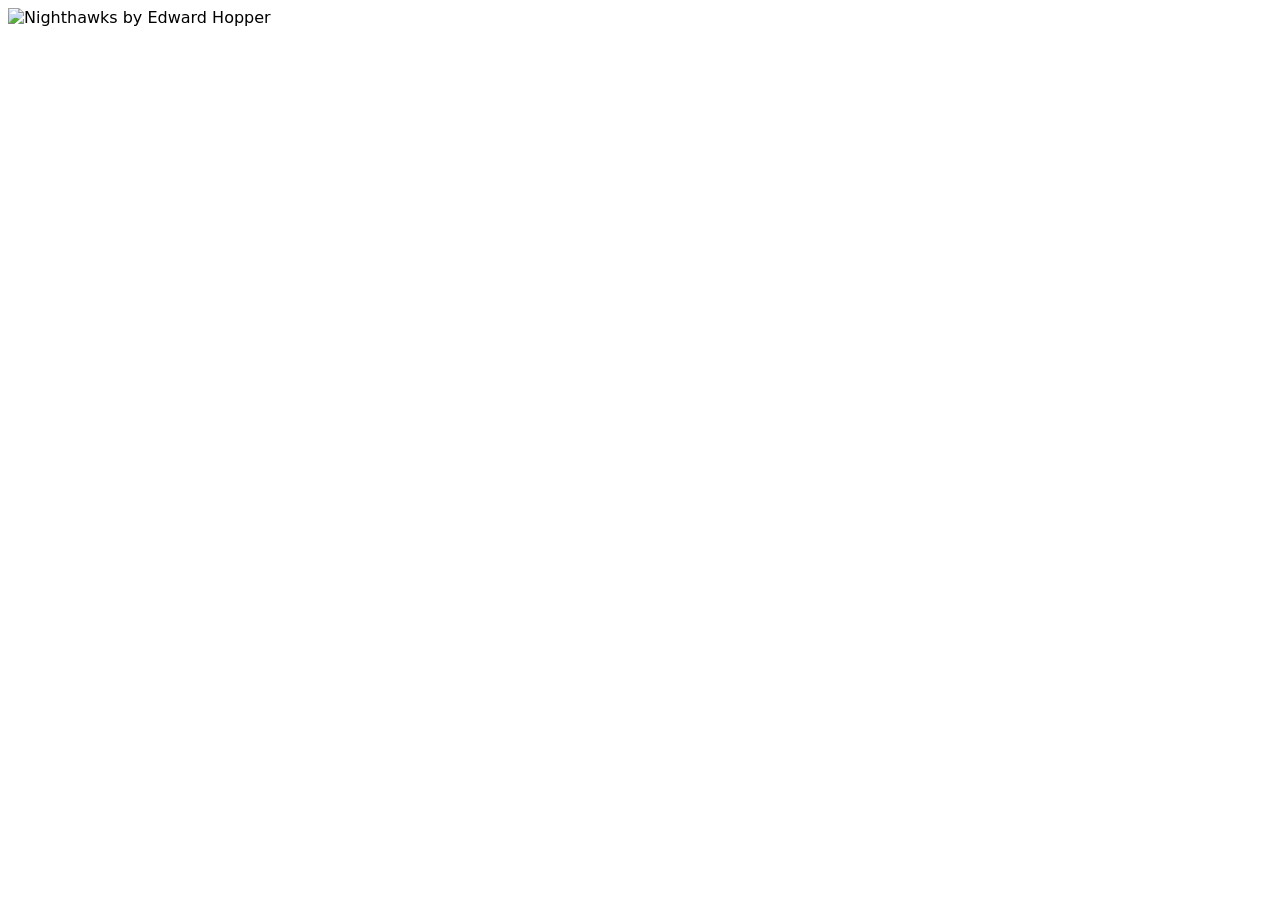
==== requerimiento1.html @ a0fc4bcc "subiendo proyecto" ====
<!DOCTYPE html>
<html lang="es">
<head>
    <meta charset="UTF-8">
    <meta name="viewport" content="width=device-width, initial-scale=1.0">
    <title>Requerimiento 1</title>
    <link rel="stylesheet" href="./assets/css/style.css">
</head>
<body>
    <img class=imagen id="imagen" style="width: 800px;" src="./assets/img/Nighthawks_by_Edward_Hopper_1942.jpg" alt="Nighthawks by Edward Hopper"
    onclick="
    var imagen = document.querySelector('#imagen')
    if (imagen.style.border == '') {
        imagen.style.border = '2px solid red'
    }else{
        imagen.style.border = ''
    }">
<h2></h2>
</body>
</html>
---- assets/css/style.css ----
.contenido {
    justify-content: center;
    align-content: center;
    align-items: center;
    text-align: center;
    height: 100vh;
}

.contenidohome {
    display: flex;
    flex-direction: column;
    justify-content: center;
    align-content: center;
    align-items: center;
    text-align: center;
    gap: 28px;
    height: 100vh;
}

.stickers {
    display: flex;
    justify-content: center;
    flex-wrap: wrap;
    gap: 24px;
    margin: 60px;
}

.numeros {
    display: flex;
    justify-content: center;
    flex-wrap: wrap;
    gap: 8px;
    margin: 20px;
}

.img {
    height: 200px;
    width: 300px;
    object-fit: cover;
    border-radius: 16px;
}

img {
    display: flex;
    justify-content: center;
    width: 100%;
    object-fit: fill;
}
.input {
    display:flex;
    justify-content: center;
    gap: 24px;
    width: 300px;
    flex-wrap: wrap;
}

button {
    font-size: medium;
    padding: 16px;
    padding-left: 24px;
    padding-right: 24px;
    border-radius: 24px;
    background-color: rgb(7, 132, 199);
    border: none;
    color: rgb(255, 255, 255) 
}

.back, input {
    font-size: medium;
    padding: 8px;
    padding-left: 16px;
    padding-right: 16px;
    border-radius: 24px;
    background-color: rgba(255, 255, 255, 0.603);
    border: 1px solid rgb(7, 132, 199);
    color: rgb(7, 132, 199) 
    
}

select {
        font-size: medium;
    padding: 8px;
    padding-left: 16px;
    padding-right: 16px;
    border-radius: 24px;
    background-color: rgb(228, 245, 253);
    border: 1px solid rgb(7, 132, 199);
    color: rgb(7, 132, 199)
}

a {
    display: flex;
    text-decoration: none;
}

body {
    height: 100vh;
    font-family: system-ui, -apple-system, BlinkMacSystemFont, 'Segoe UI', Roboto, Oxygen, Ubuntu, Cantarell, 'Open Sans', 'Helvetica Neue', sans-serif
}
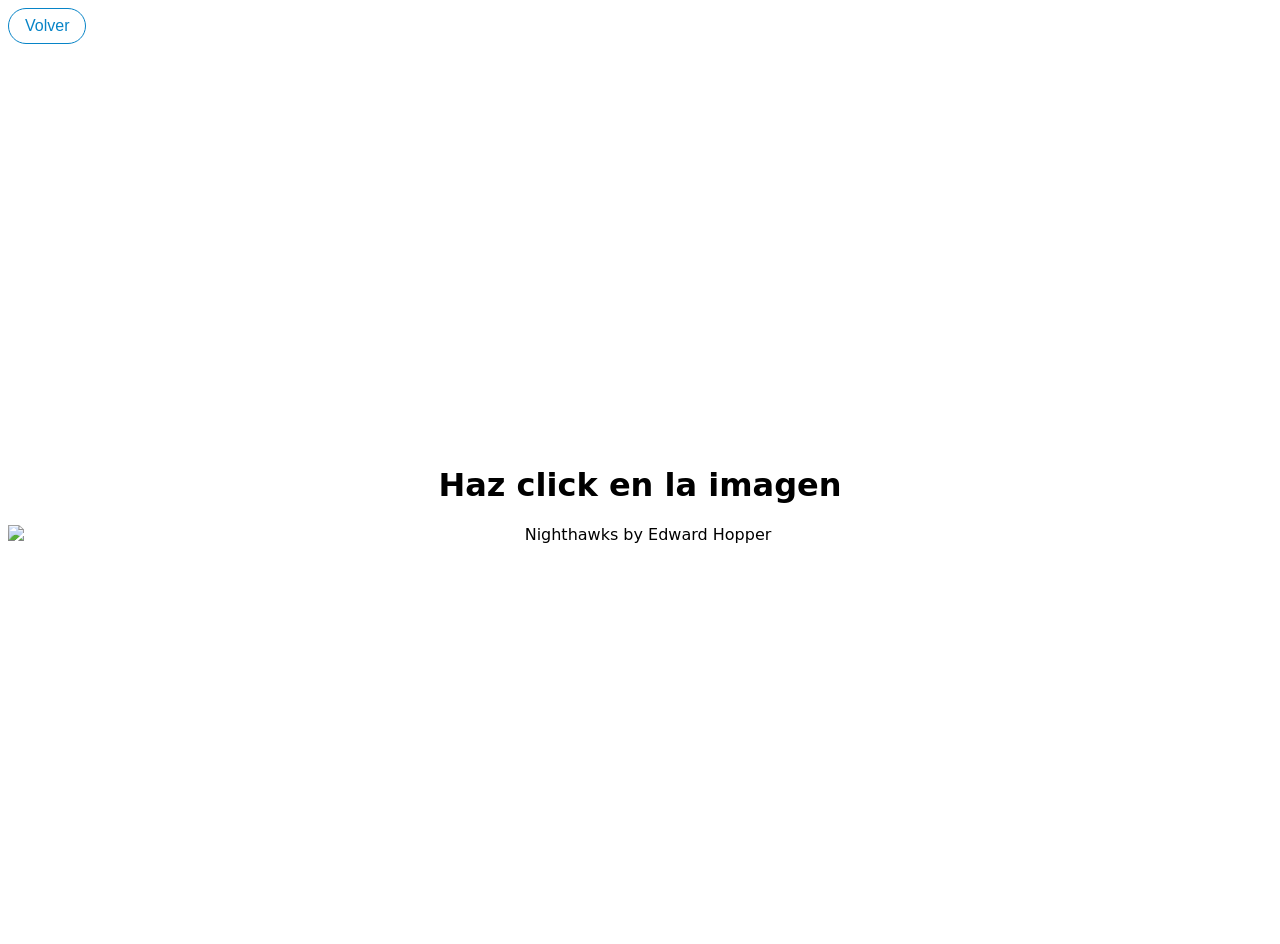
==== commit 7138dbdf: "readme" ====
--- a/requerimiento1.html
+++ b/requerimiento1.html
@@ -7,14 +7,20 @@
     <link rel="stylesheet" href="./assets/css/style.css">
 </head>
 <body>
-    <img class=imagen id="imagen" style="width: 800px;" src="./assets/img/Nighthawks_by_Edward_Hopper_1942.jpg" alt="Nighthawks by Edward Hopper"
-    onclick="
-    var imagen = document.querySelector('#imagen')
-    if (imagen.style.border == '') {
-        imagen.style.border = '2px solid red'
-    }else{
-        imagen.style.border = ''
-    }">
-<h2></h2>
+    <a href="./index.html">
+    <button class="back">Volver</button>
+    </a>
+    <div class="contenido">
+        <h1>Haz click en la imagen</h1>
+        <img class=imagen id="imagen" src="./assets/img/Nighthawks_by_Edward_Hopper_1942.jpg" alt="Nighthawks by Edward Hopper"
+        onclick="
+        var imagen = document.querySelector('#imagen')
+        if (imagen.style.border == '') {
+            imagen.style.border = '2px solid red'
+        }else{
+            imagen.style.border = ''
+        }">
+    </div>
+    
 </body>
 </html>
